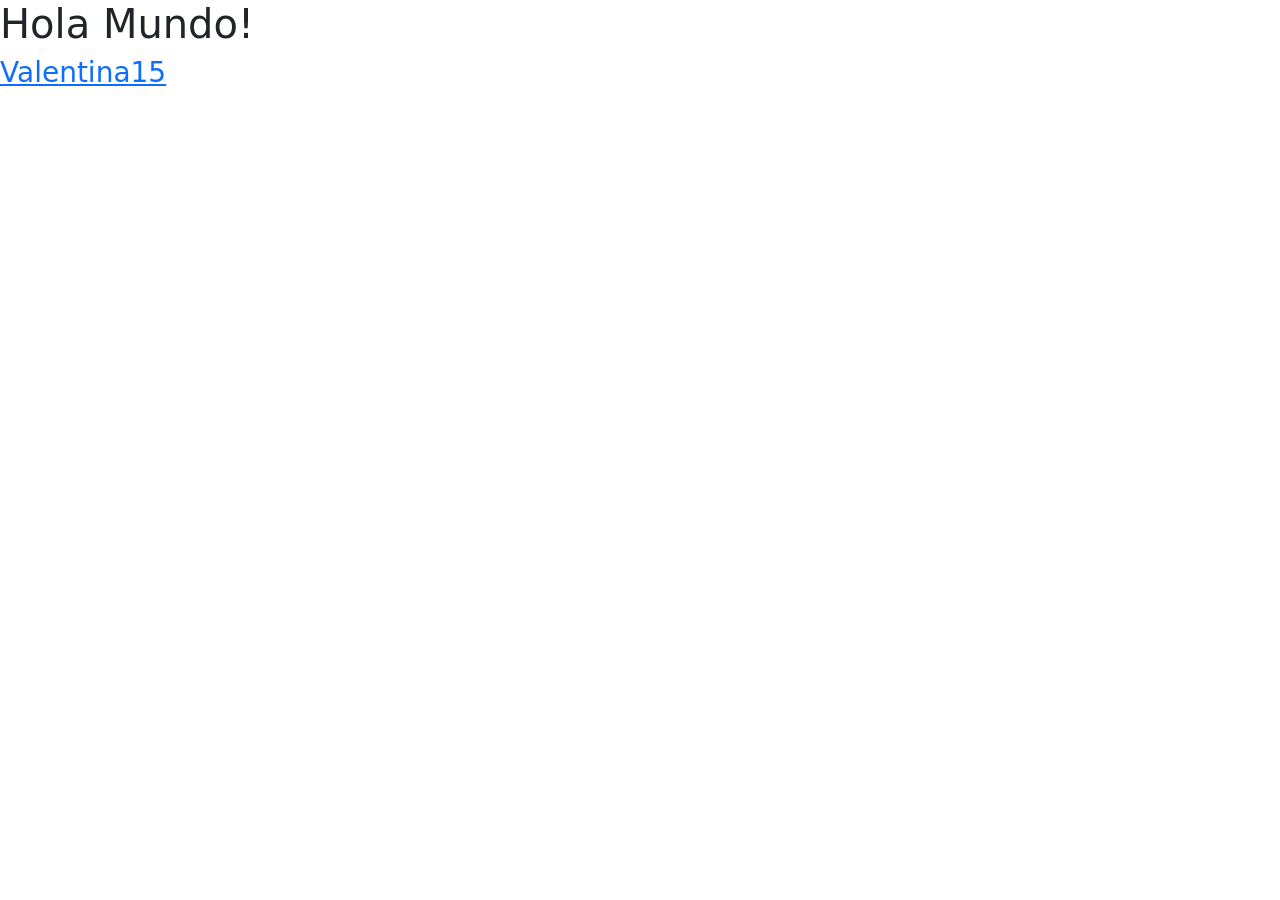
==== index.html @ 2f152847 "first commit" ====
<!DOCTYPE html>
<html lang="es">
<head>
    <meta charset="UTF-8">
    <meta name="viewport" content="width=device-width, initial-scale=1.0">
    <link href="https://cdn.jsdelivr.net/npm/bootstrap@5.3.5/dist/css/bootstrap.min.css" rel="stylesheet" integrity="sha384-SgOJa3DmI69IUzQ2PVdRZhwQ+dy64/BUtbMJw1MZ8t5HZApcHrRKUc4W0kG879m7" crossorigin="anonymous">
    <link rel="stylesheet" href="css.style.css">
    <title>Document</title>
</head>
<body>
    <h1 class="colorPrimario">Hola Mundo!</h1>
    <h3><a href="./Invitacion/valen15beta.html">Valentina15</a></h>
</body>

<script src="https://cdn.jsdelivr.net/npm/bootstrap@5.3.5/dist/js/bootstrap.bundle.min.js" integrity="sha384-k6d4wzSIapyDyv1kpU366/PK5hCdSbCRGRCMv+eplOQJWyd1fbcAu9OCUj5zNLiq" crossorigin="anonymous"></script>

</html>
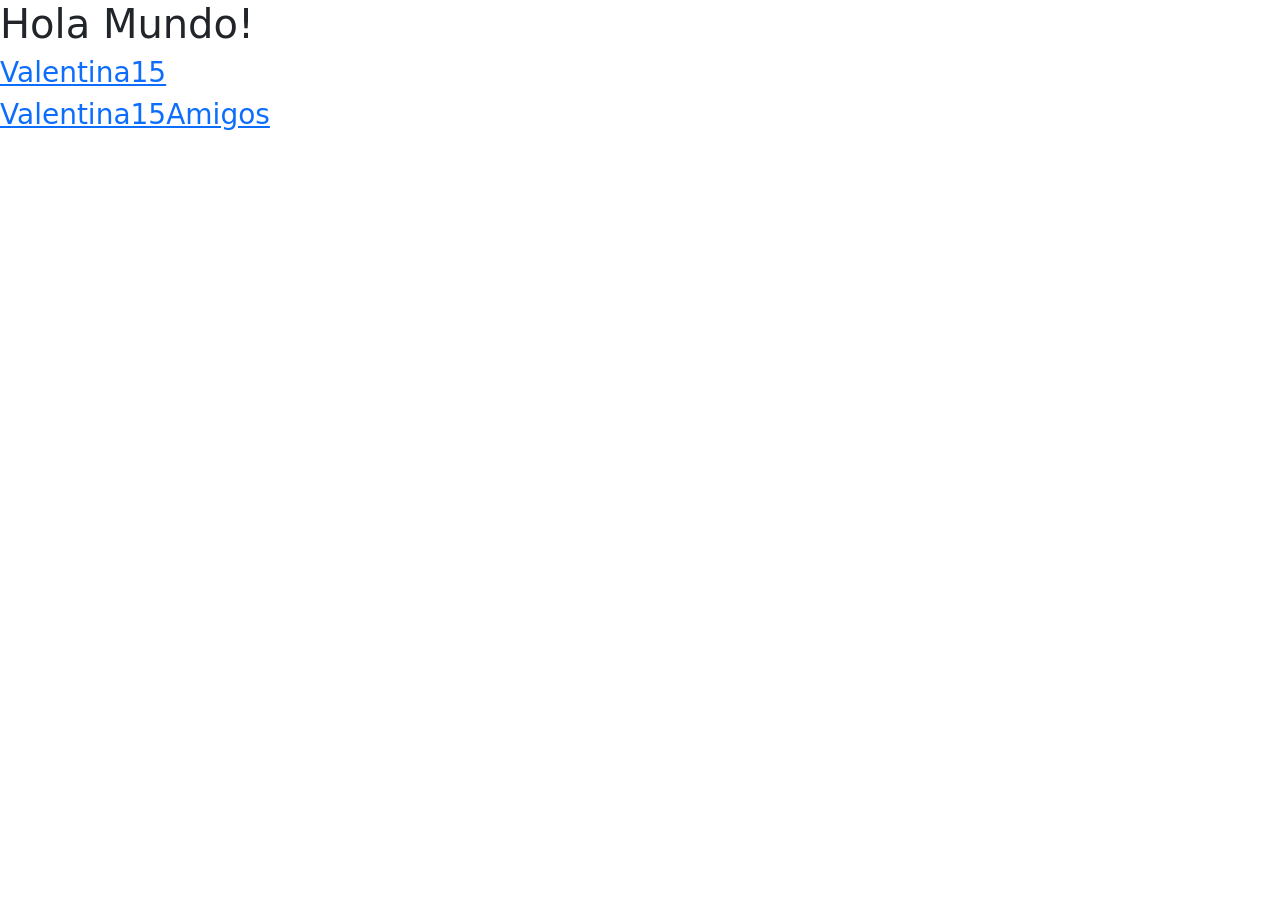
==== commit d4ef3c00: "correccionindex" ====
--- a/index.html
+++ b/index.html
@@ -9,7 +9,8 @@
 </head>
 <body>
     <h1 class="colorPrimario">Hola Mundo!</h1>
-    <h3><a href="./Invitacion/valen15beta.html">Valentina15</a></h>
+    <h3><a href="./Invitacion/valen15.html">Valentina15</a></h>
+    <h3><a href="./Invitacion/valen15fest.html">Valentina15Amigos</a></h>
 </body>
 
 <script src="https://cdn.jsdelivr.net/npm/bootstrap@5.3.5/dist/js/bootstrap.bundle.min.js" integrity="sha384-k6d4wzSIapyDyv1kpU366/PK5hCdSbCRGRCMv+eplOQJWyd1fbcAu9OCUj5zNLiq" crossorigin="anonymous"></script>
